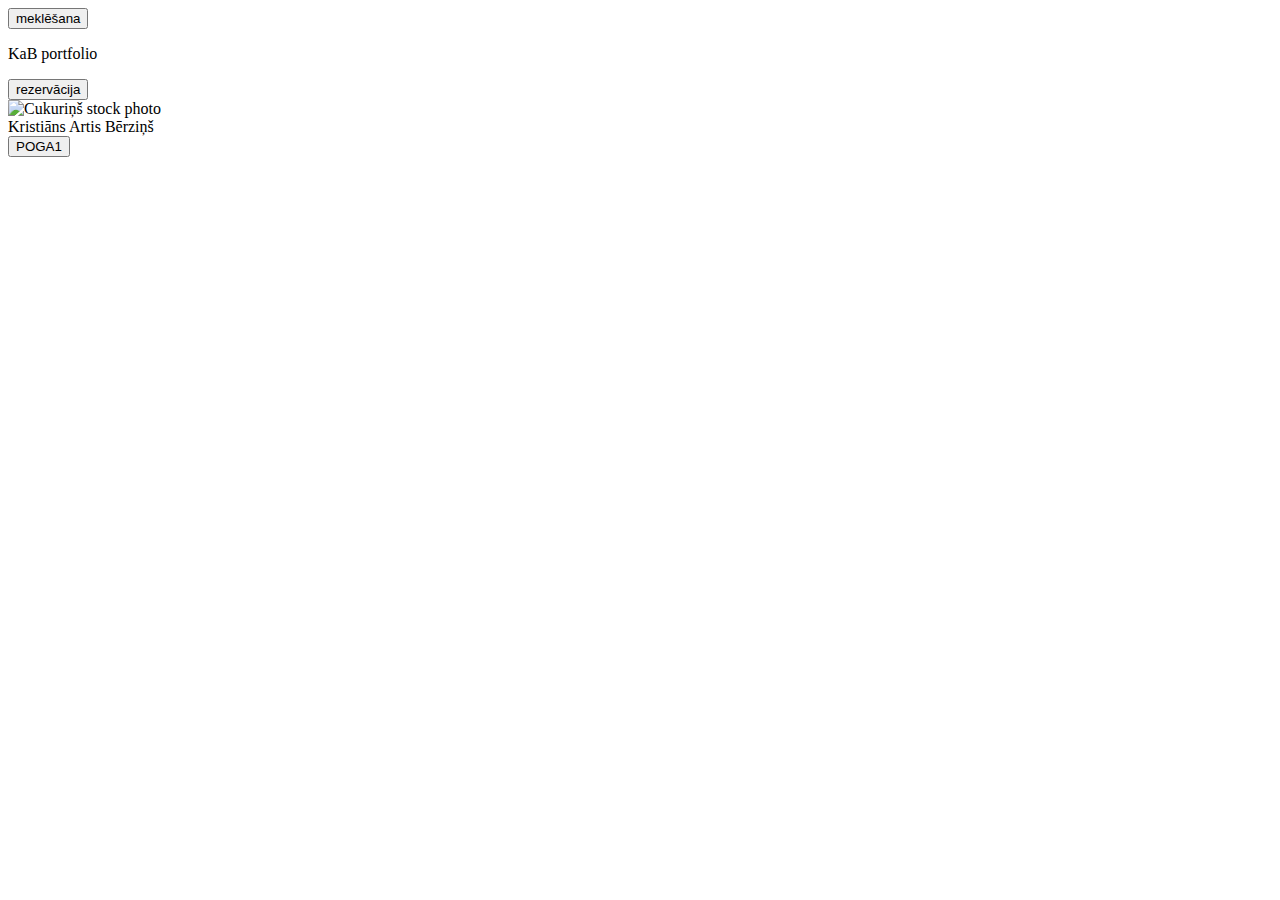
==== templates/index.html @ f07bde24 "upload" ====
<!DOCTYPE html>
<html lang="lv">
	<head>
		<meta charset="UTF-8" />
		<meta http-equiv="X-UA-Compatible" content="IE=edge" />
		<meta name="viewport" content="width=device-width, initial-scale=1.0" />
		<title>KaB portfolio</title>
		<link rel="stylesheet" href="../css/homepageStyles.css" />
	</head>
	<body>
		<header>
			<button id="poga1">meklēšana</button>
			<p id="nosaukums">KaB portfolio</p>
			<button id="poga1">rezervācija</button>
		</header>
		<div id="cukurins">
			<img
				id="attels"
				src="../atteli/cukurins.png"
				width="360px"
				height="440px"
				alt="Cukuriņš stock photo"
			/>
		</div>
		<div id="footerhp">
			<div id="mekpecrek">
				<div id="mekpecrekvirsraksts">Kristiāns Artis Bērziņš</div>
				<div id="meklesanasievade">
					<button id="mekletpoga">POGA1</button>
				</div>
			</div>
		</div>
	</body>
</html>
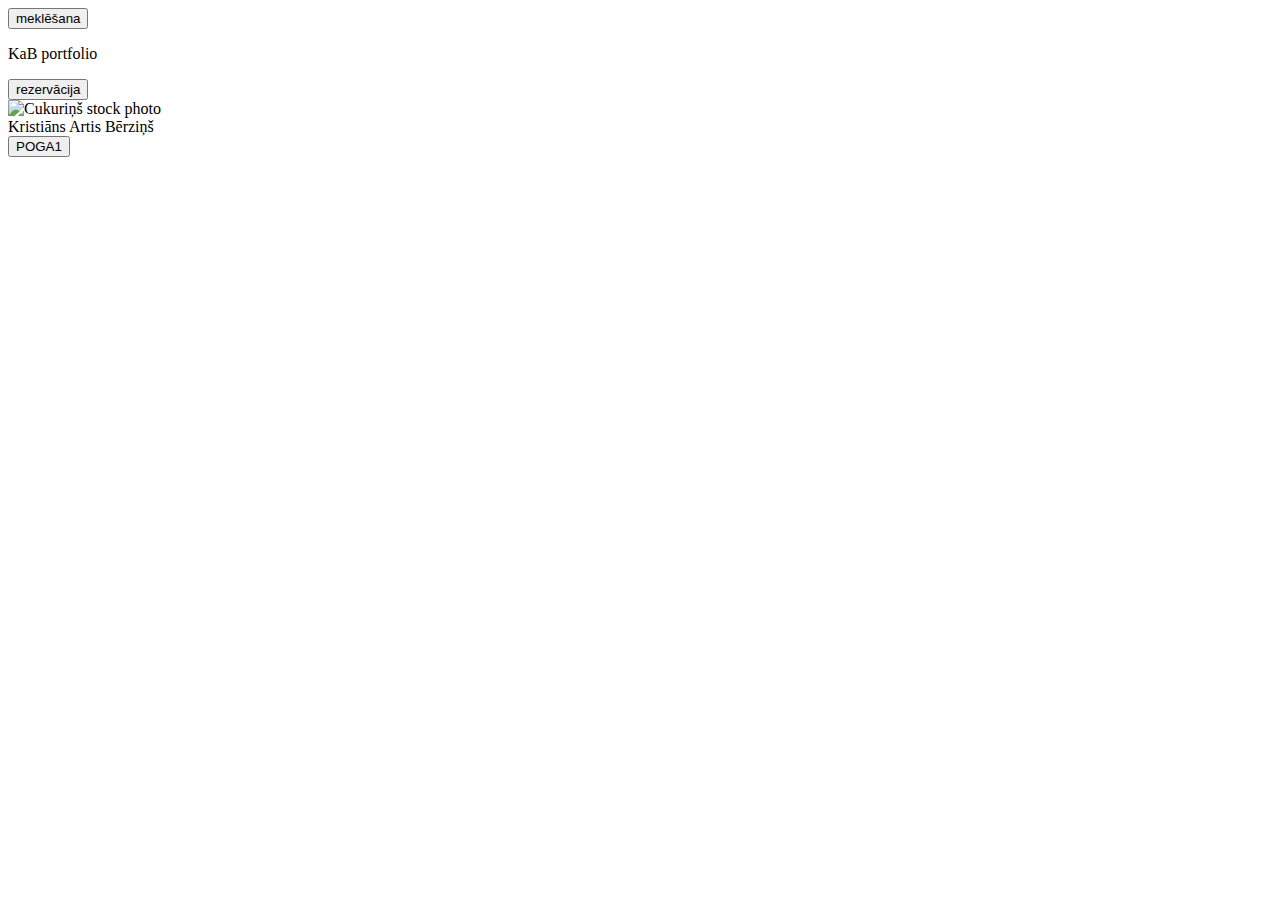
==== commit 4965fa46: "attempt fix path" ====
--- a/templates/index.html
+++ b/templates/index.html
@@ -5,7 +5,7 @@
 		<meta http-equiv="X-UA-Compatible" content="IE=edge" />
 		<meta name="viewport" content="width=device-width, initial-scale=1.0" />
 		<title>KaB portfolio</title>
-		<link rel="stylesheet" href="../css/homepageStyles.css" />
+		<link rel="stylesheet" href=".../static/css/homepageStyles.css" />
 	</head>
 	<body>
 		<header>
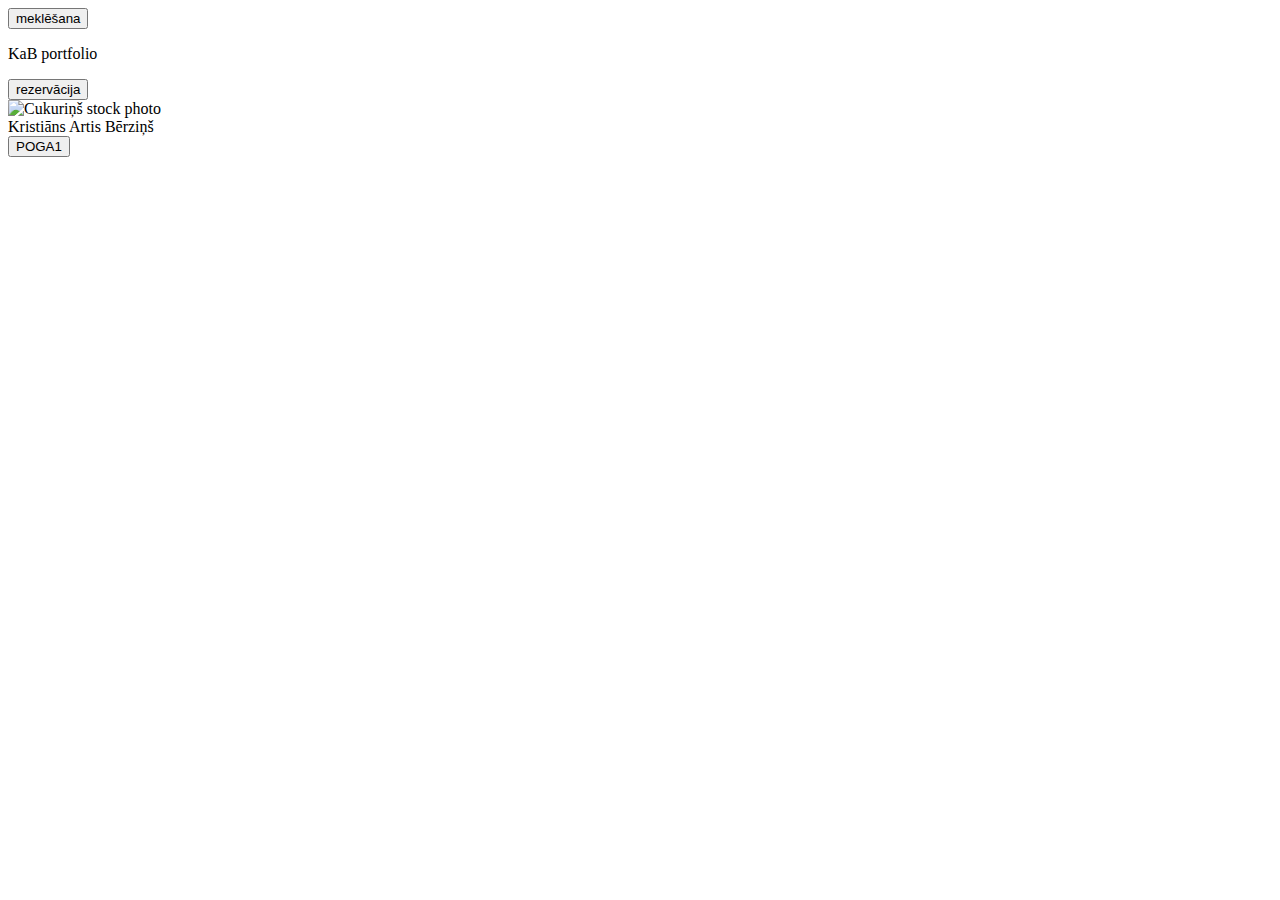
==== commit ab3b84d8: "attempt to fix path" ====
--- a/templates/index.html
+++ b/templates/index.html
@@ -5,7 +5,7 @@
 		<meta http-equiv="X-UA-Compatible" content="IE=edge" />
 		<meta name="viewport" content="width=device-width, initial-scale=1.0" />
 		<title>KaB portfolio</title>
-		<link rel="stylesheet" href=".../static/css/homepageStyles.css" />
+		<link rel="stylesheet" href=".../.../static/css/homepageStyles.css" />
 	</head>
 	<body>
 		<header>
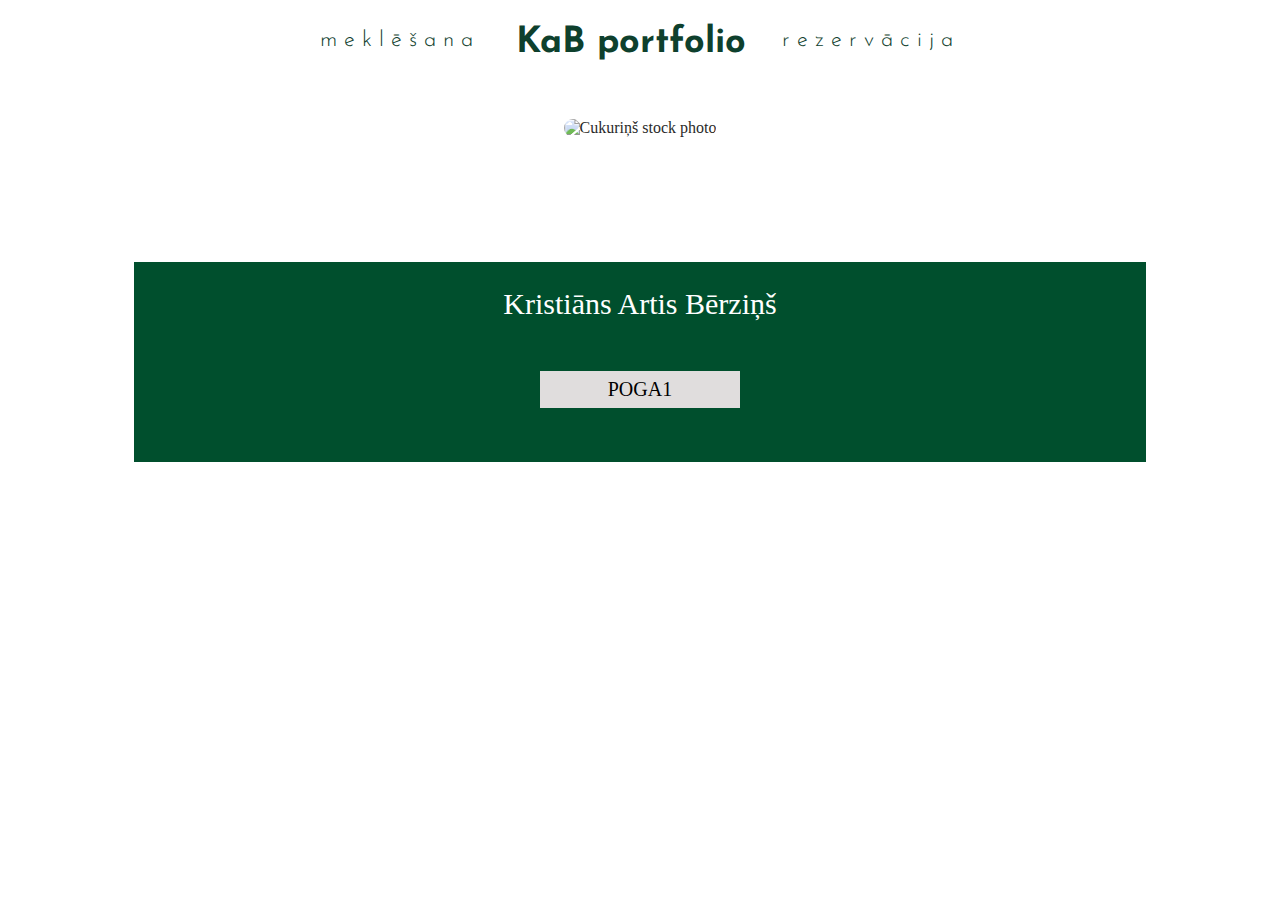
==== commit 29bc6f53: "attempt to fix path" ====
--- a/templates/index.html
+++ b/templates/index.html
@@ -5,7 +5,7 @@
 		<meta http-equiv="X-UA-Compatible" content="IE=edge" />
 		<meta name="viewport" content="width=device-width, initial-scale=1.0" />
 		<title>KaB portfolio</title>
-		<link rel="stylesheet" href=".../.../static/css/homepageStyles.css" />
+		<link rel="stylesheet" href="/static/css/index.css" />
 	</head>
 	<body>
 		<header>
--- a/static/css/index.css
+++ b/static/css/index.css
@@ -0,0 +1,112 @@
+@import url("https://fonts.googleapis.com/css2?family=Red+Hat+Display:ital,wght@0,400;0,500;0,700;0,900;1,400;1,500;1,700;1,900&display=swap");
+@import url("https://fonts.googleapis.com/css2?family=Josefin+Sans:ital,wght@0,100;0,200;0,300;0,400;0,500;0,600;0,700;1,100;1,200;1,300;1,400;1,500;1,600;1,700&display=swap");
+
+header {
+    display: flex;
+    justify-content: center;
+    width: 100%;
+    margin: 1em 0 3em 0;
+  }
+  
+  #poga1 {
+    position: relative;
+    font-family: "Josefin Sans";
+    color: #0e402d;
+    font-weight: 300;
+    font-size: 22px;
+    line-height: 36px;
+    letter-spacing: 0.185cm;
+    margin: 0px 30px;
+    height: 50px;
+    background: transparent;
+    border: 0px;
+  }
+  
+  #nosaukums {
+    position: relative;
+    font-family: "Josefin Sans";
+    color: #0e402d;
+    font-weight: 700;
+    font-size: 36px;
+    line-height: 55px;
+    margin: 0px;
+  }
+  
+  #cukurins {
+    height: 15%;
+    text-align: center;
+    margin: 40px 0 125px 0;
+  }
+  
+  #attels {
+    border-radius: 200px;
+    opacity: 0.85;
+  }
+  
+  #footerhp {
+    align-items: center;
+    justify-content: center;
+    font-family: Rubik;
+  }
+  
+  #mekpecrek {
+    display: flex;
+    background-color: #004f2d;
+    margin: 0 10%;
+    text-align: center;
+    width: 80%;
+    height: 200px;
+    flex-direction: column;
+  }
+  
+  #meklesanasievade {
+    display: flex;
+    justify-content: center;
+    align-items: center;
+  }
+  
+  #mekpecrekvirsraksts {
+    padding: 25px 0 50px 0;
+    color: #ffffff;
+    font-weight: 500;
+    font-size: 30px;
+    align-items: center;
+  }
+  
+  #meklesanarek {
+    width: 35%;
+    height: 35px;
+    border: none;
+    padding-left: 15px;
+    padding-right: 10px;
+    margin-right: 0.3em;
+  }
+  
+  #izvelerek {
+    width: 15%;
+    height: 37px;
+    border: none;
+    padding-left: 15px;
+    padding-right: 10px;
+    margin-right: 0.5em;
+  }
+  
+  #meklesanarek,
+  #izvelerek {
+    font-family: Rubik;
+  }
+  
+  #meklesanarek:focus,
+  #izvelerek:focus {
+    outline: none;
+  }
+  
+  #mekletpoga {
+    background-color: #e0dddd;
+    outline: none;
+    border: none;
+    height: 37px;
+    width: 200px;
+    font-family: Rubik;
+    font-size: 20px;
+  }